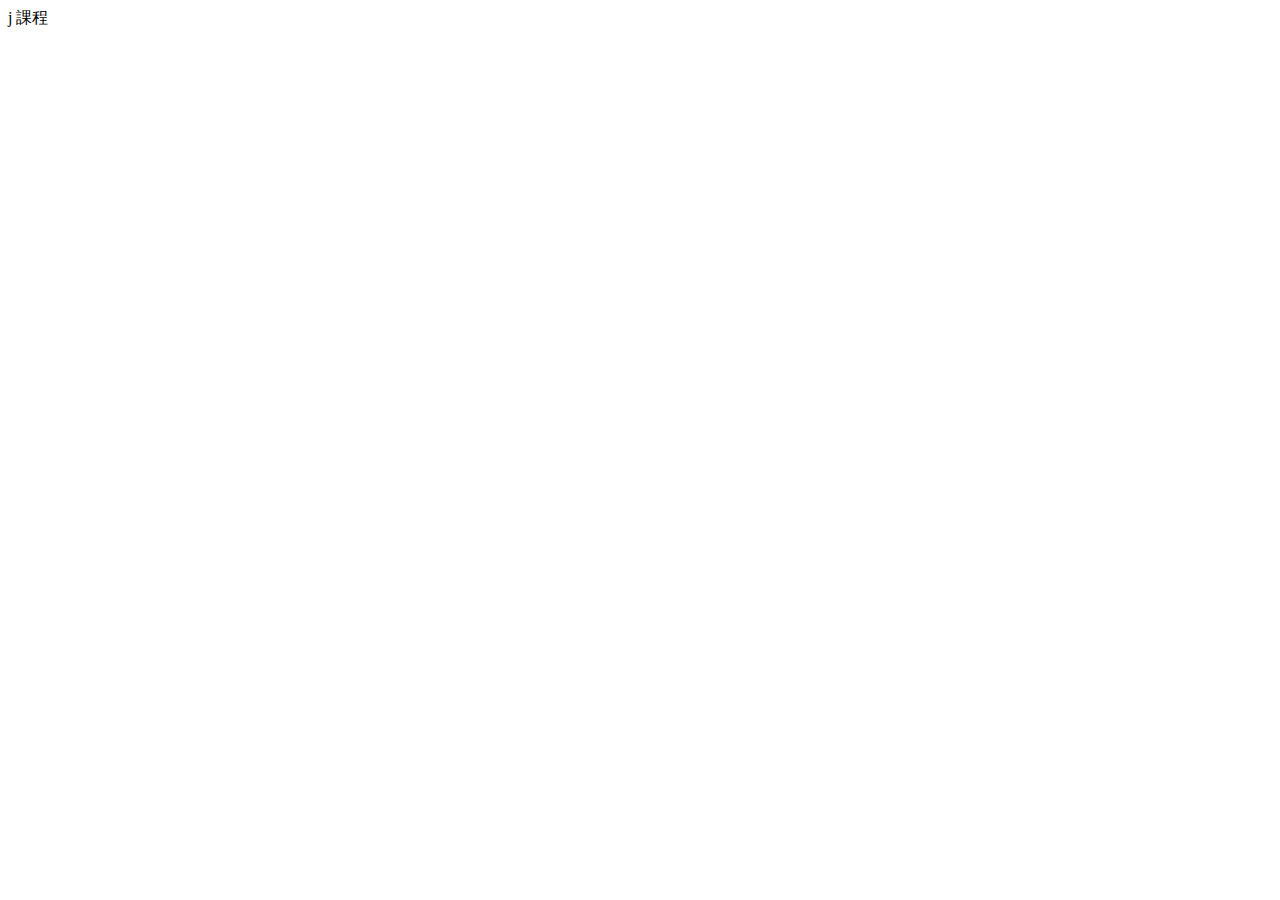
==== index.html @ f567467d "inster" ====
<!DOCTYPE html>
j<heml>
    <head>
        <meta charset="utf-8">
        <title>hithub</title>
        <meta name="viewport" content="width=device-width,initial-scale=1.0">

    </head>
<body>
    課程

</body>

</heml>
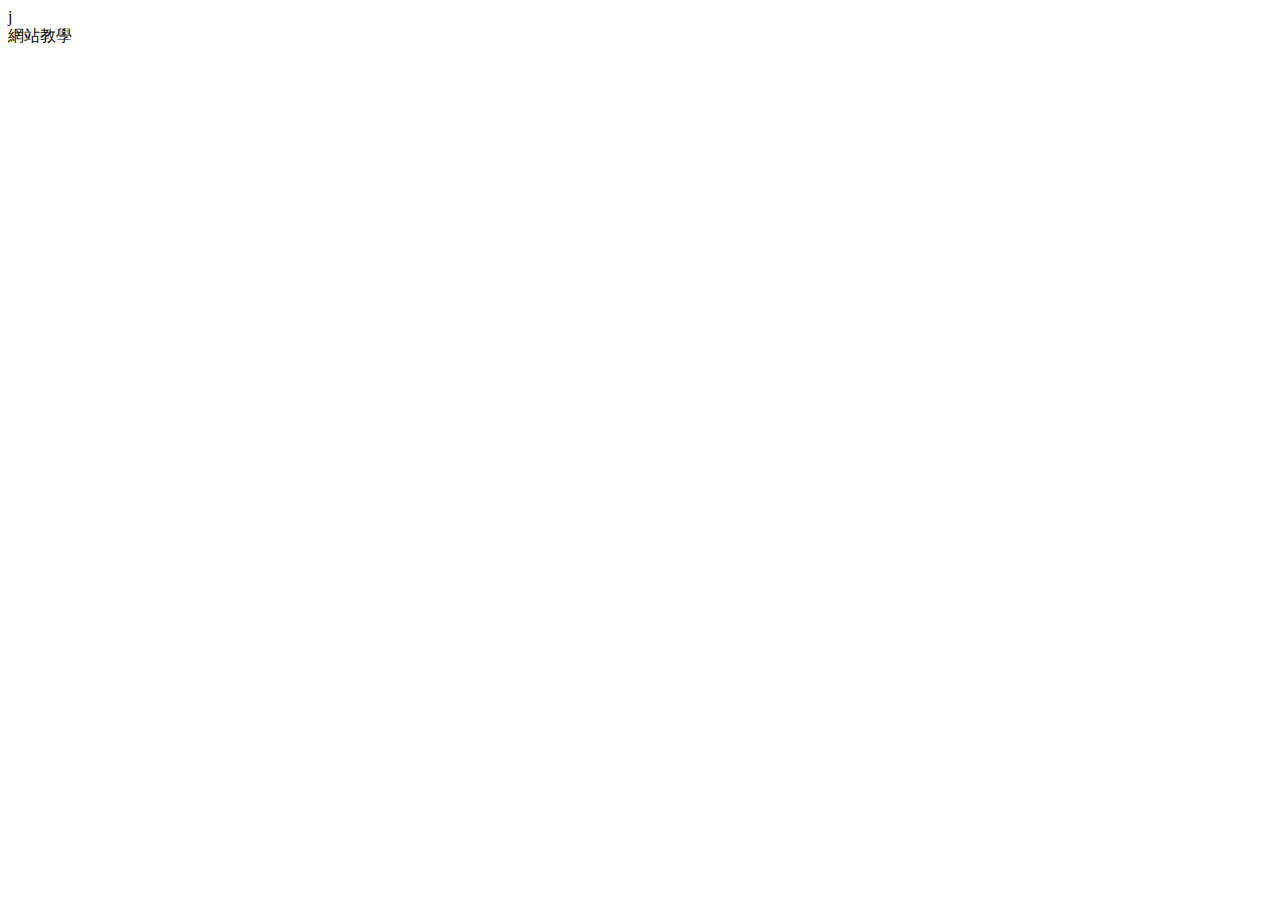
==== commit 450add89: "add" ====
--- a/index.html
+++ b/index.html
@@ -7,7 +7,7 @@
 
     </head>
 <body>
-    課程
+    <div>網站教學</div>
 
 </body>
 
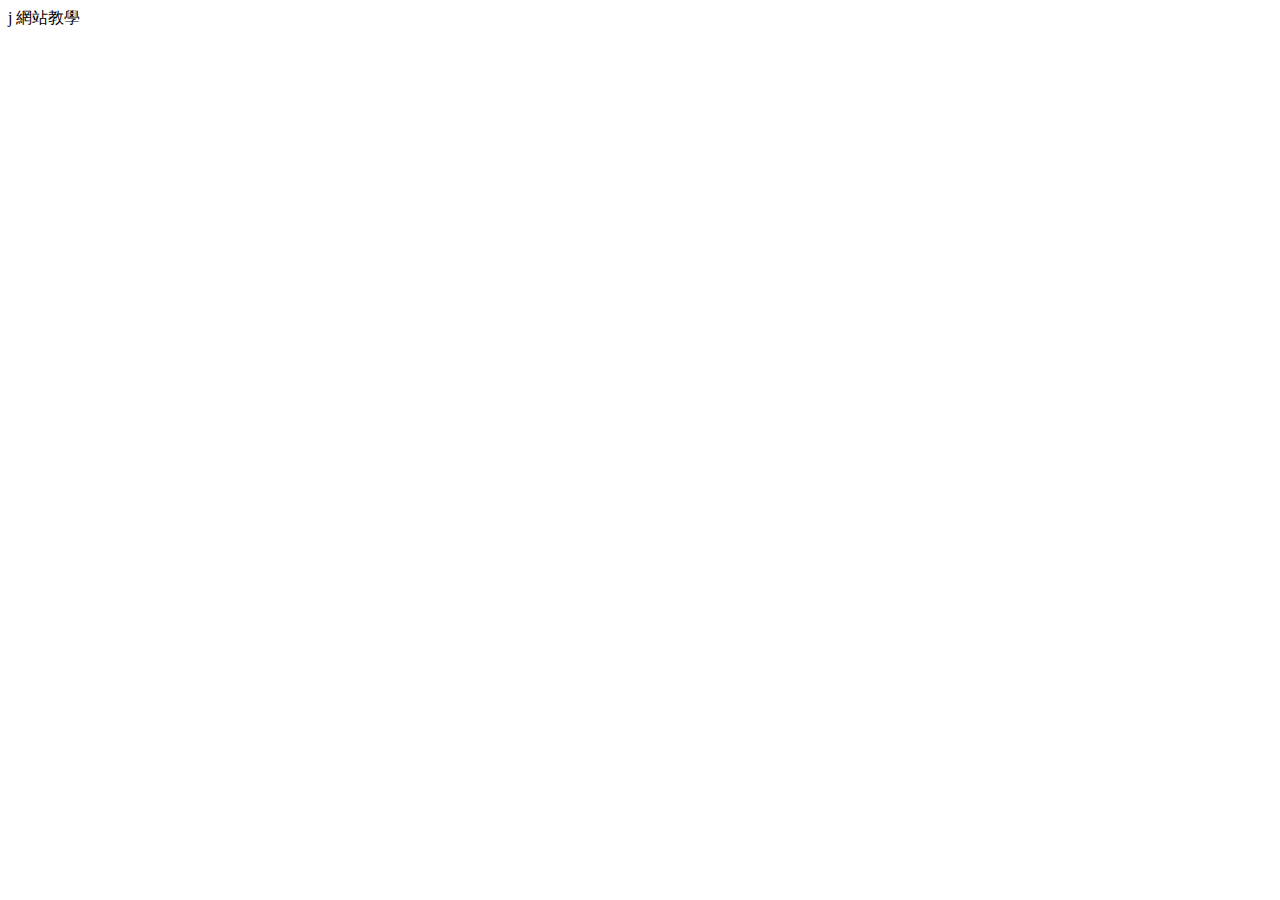
==== commit d889caee: "add" ====
--- a/index.html
+++ b/index.html
@@ -7,7 +7,7 @@
 
     </head>
 <body>
-    <div>網站教學</div>
+    網站教學
 
 </body>
 
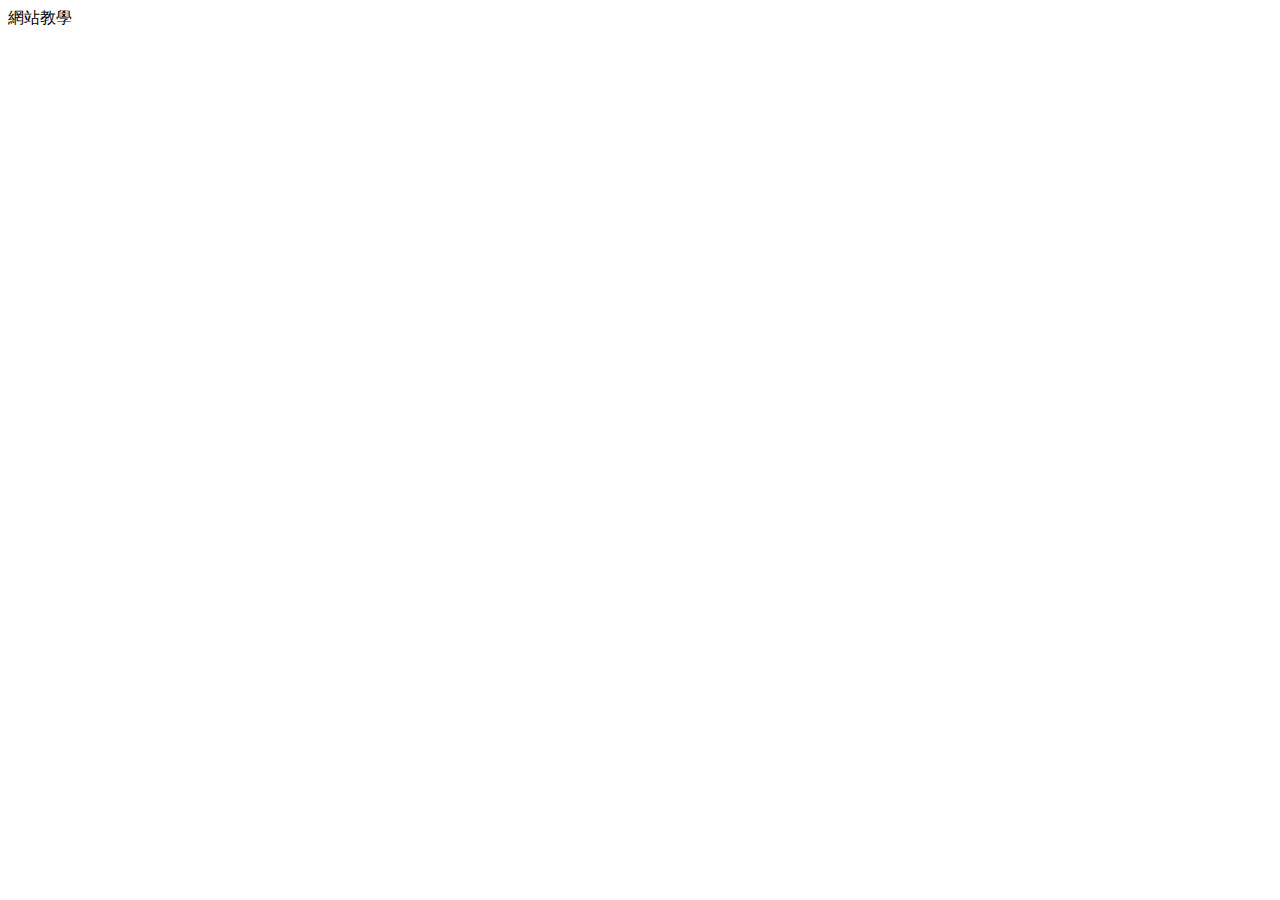
==== commit f4c0cc3e: "add" ====
--- a/index.html
+++ b/index.html
@@ -1,5 +1,5 @@
 <!DOCTYPE html>
-j<heml>
+<heml>
     <head>
         <meta charset="utf-8">
         <title>hithub</title>
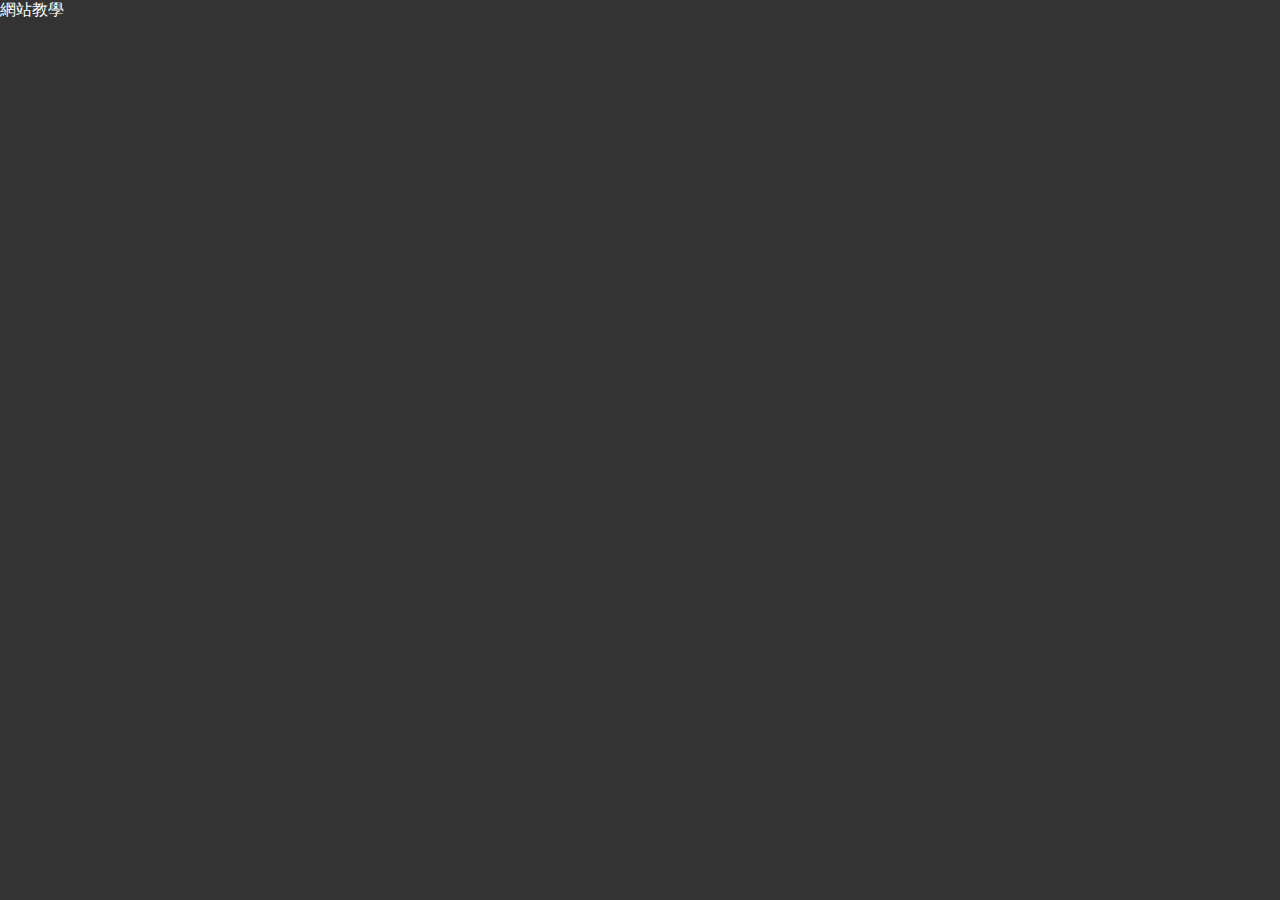
==== commit 8c6bd571: "add" ====
--- a/index.html
+++ b/index.html
@@ -4,7 +4,8 @@
         <meta charset="utf-8">
         <title>hithub</title>
         <meta name="viewport" content="width=device-width,initial-scale=1.0">
-
+        <link rel="stylesheet" href="">
+        <link rel="stylesheet" href="style.css">
     </head>
 <body>
     網站教學
--- a/style.css
+++ b/style.css
@@ -0,0 +1,90 @@
+@import url(https://fonts.googleapis.com/css2?
+family=Roboto:wght@300;400&display=swap');
+
+*{
+    box-sizing: border-box;
+    margin: 0;
+    padding: 0
+}
+
+body{
+    background: #333;
+    color: #fff;
+    font-family: 'Roboto', sans-serif;
+}
+
+.container{
+    display: grid;
+    grid-template-columns: repeat(4, 1fr);
+    grid-gap: 10px;
+}
+
+.container > div{
+    height: 210px;
+    background-size: cover;
+    background-attachment: fixed;
+
+    display:flex;
+    flex-direction: column;
+    align-items: center;
+    justify-content: center;
+    text-align: center;
+    transition: all 0.5s ease-in;
+}
+
+.container > div:hover {
+    opacity:0.7;
+    transform: scale(0.7);
+
+}
+
+h2 {
+    font-size: 45px;
+    font-weight: 300;
+    margin: 10px;
+}
+
+h2 span {
+    font-size: 30px;
+}
+
+p {
+    font-size: 20px;
+}
+
+.container > div:nth-of-type(1){
+    grid-column: 1 / 3 ;
+}
+
+.container > div:nth-of-type(6){
+    grid-column: 3 / 5 ;
+}
+
+.container > div:nth-of-type(8){
+    grid-column: 2 / 4 ;
+}
+
+.container > div:nth-of-type(10){
+    grid-column: 1 / 3 ;
+}
+
+.container > div:nth-of-type(15){
+    grid-column: 3 / 5 ;
+}
+
+.bg1{
+    background: url('./img/kind.jpg');
+    color: #333;
+}
+
+.bg2{
+    background: url('./img/young-health.jpg');
+    color: #321
+}
+.shadowbox {
+    width: 15em;
+    border: 1px solid #333;
+    box-shadow: 8px 8px 5px #444;
+    padding: 8px 12px;
+    background-image: linear-gradient(180deg, #fff, #ddd 40%, #ccc);
+  }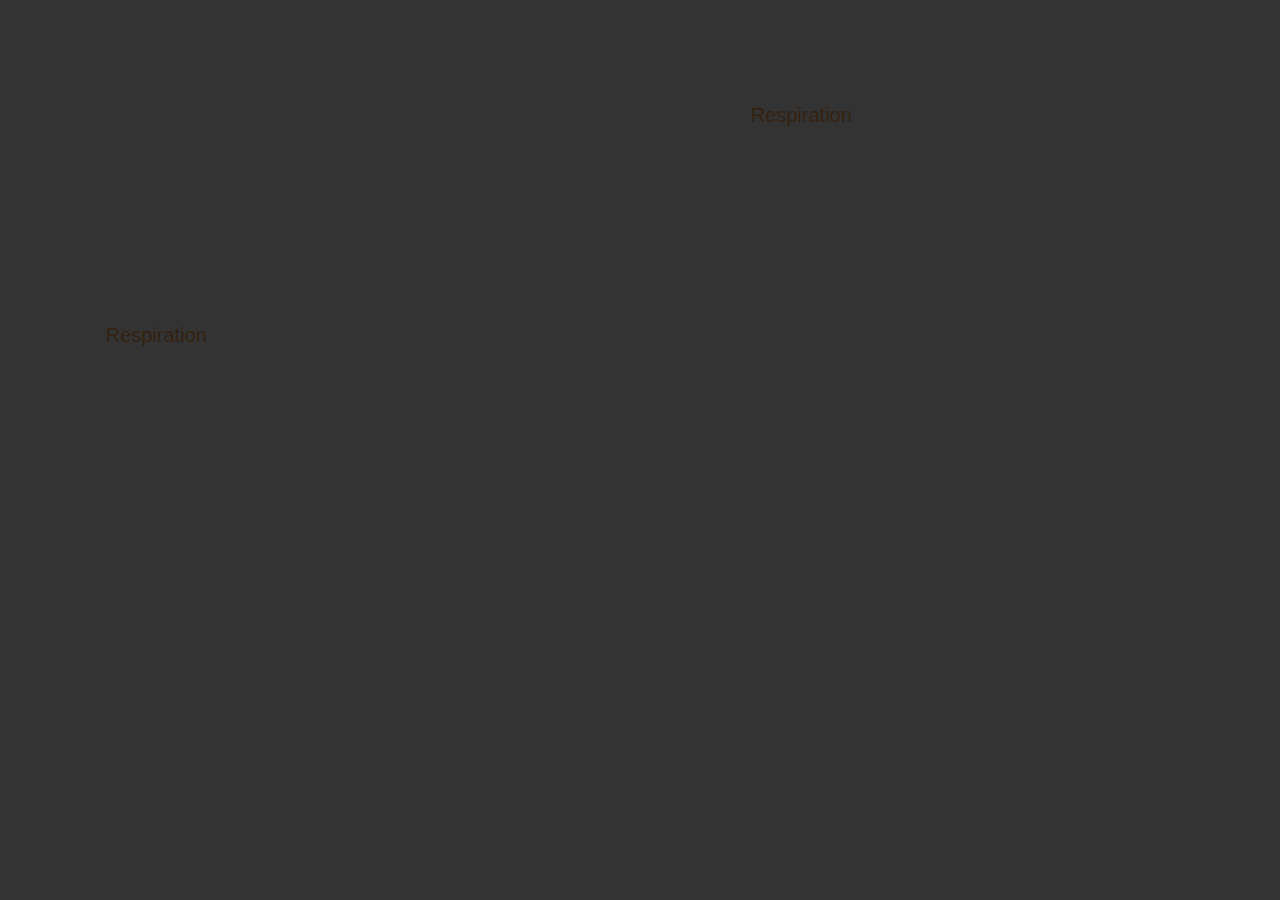
==== commit 53c04673: "add" ====
--- a/index.html
+++ b/index.html
@@ -8,7 +8,33 @@
         <link rel="stylesheet" href="style.css">
     </head>
 <body>
-    網站教學
+    <div class="container">
+        <div class="bg1">
+            <h2>6<span>l24</span></h2>
+            <p>Goals Completed</p>
+        </div>
+        <div class="bg2">
+            <h2><i class="fas fa-battery-three-quarters"></i></h2>
+            <p>Respiration</p>
+        </div>
+        <div class="bg1">
+            <h2>6<span>l24</span></h2>
+            <p>Goals Completed</p>
+        </div>
+        <div class="bg2">
+            <h2><i class="fas fa-battery-three-quarters"></i></h2>
+            <p>Respiration</p>
+        </div>
+
+        
+
+
+
+    </div>
+
+
+
+
 
 </body>
 
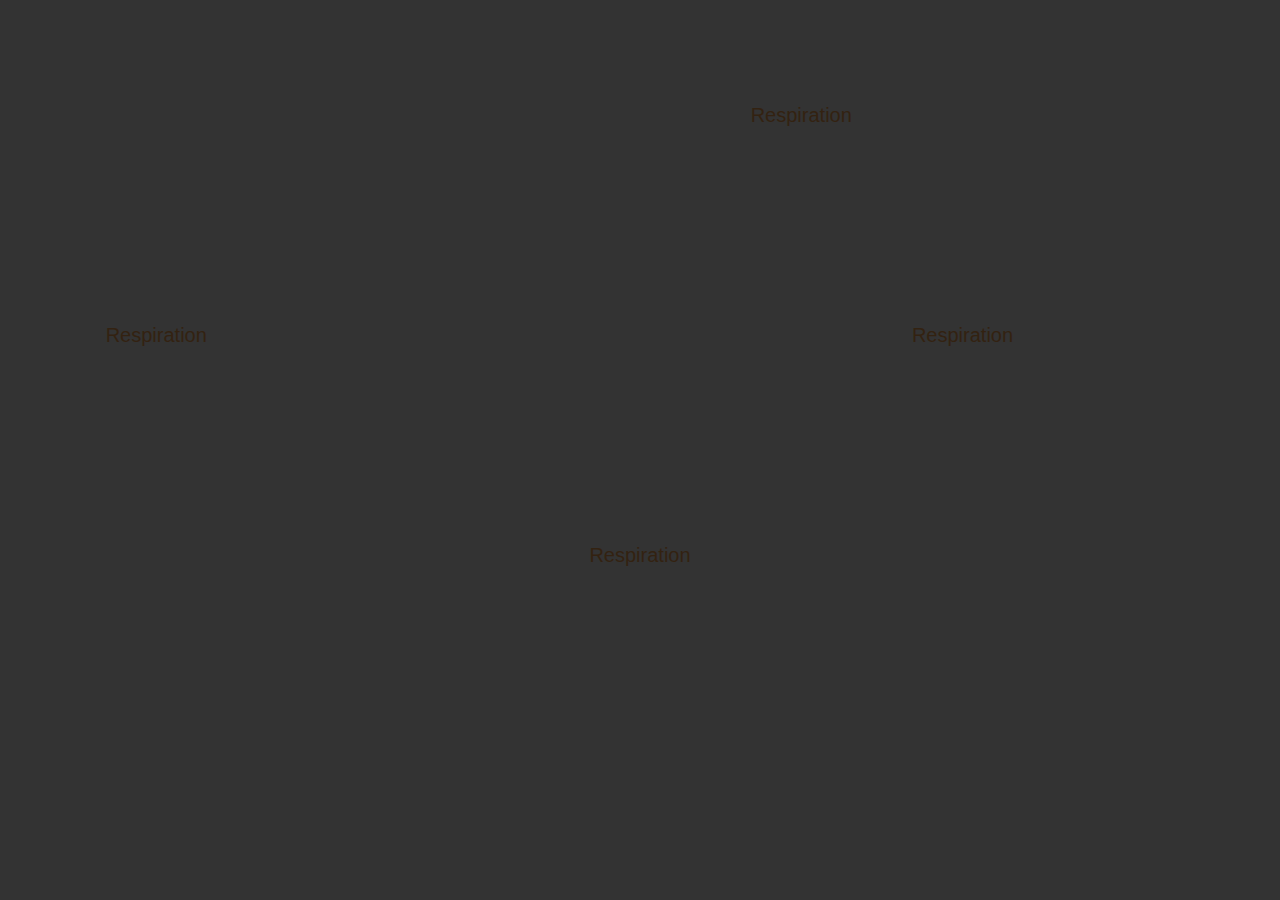
==== commit e88ca4ab: "add" ====
--- a/index.html
+++ b/index.html
@@ -7,6 +7,9 @@
         <link rel="stylesheet" href="">
         <link rel="stylesheet" href="style.css">
     </head>
+
+
+    
 <body>
     <div class="container">
         <div class="bg1">
@@ -25,9 +28,22 @@
             <h2><i class="fas fa-battery-three-quarters"></i></h2>
             <p>Respiration</p>
         </div>
-
-        
-
+        <div class="bg1">
+            <h2>6<span>l24</span></h2>
+            <p>Goals Completed</p>
+        </div>
+        <div class="bg2">
+            <h2><i class="fas fa-battery-three-quarters"></i></h2>
+            <p>Respiration</p>
+        </div>
+        <div class="bg1">
+            <h2>6<span>l24</span></h2>
+            <p>Goals Completed</p>
+        </div>
+        <div class="bg2">
+            <h2><i class="fas fa-battery-three-quarters"></i></h2>
+            <p>Respiration</p>
+        </div>
 
 
     </div>
--- a/style.css
+++ b/style.css
@@ -73,12 +73,12 @@
 }
 
 .bg1{
-    background: url('./img/kind.jpg');
+    background: url('./img/161985872862790_P7892613.jpg');
     color: #333;
 }
 
 .bg2{
-    background: url('./img/young-health.jpg');
+    background: url('.img/images.jpg');
     color: #321
 }
 .shadowbox {
